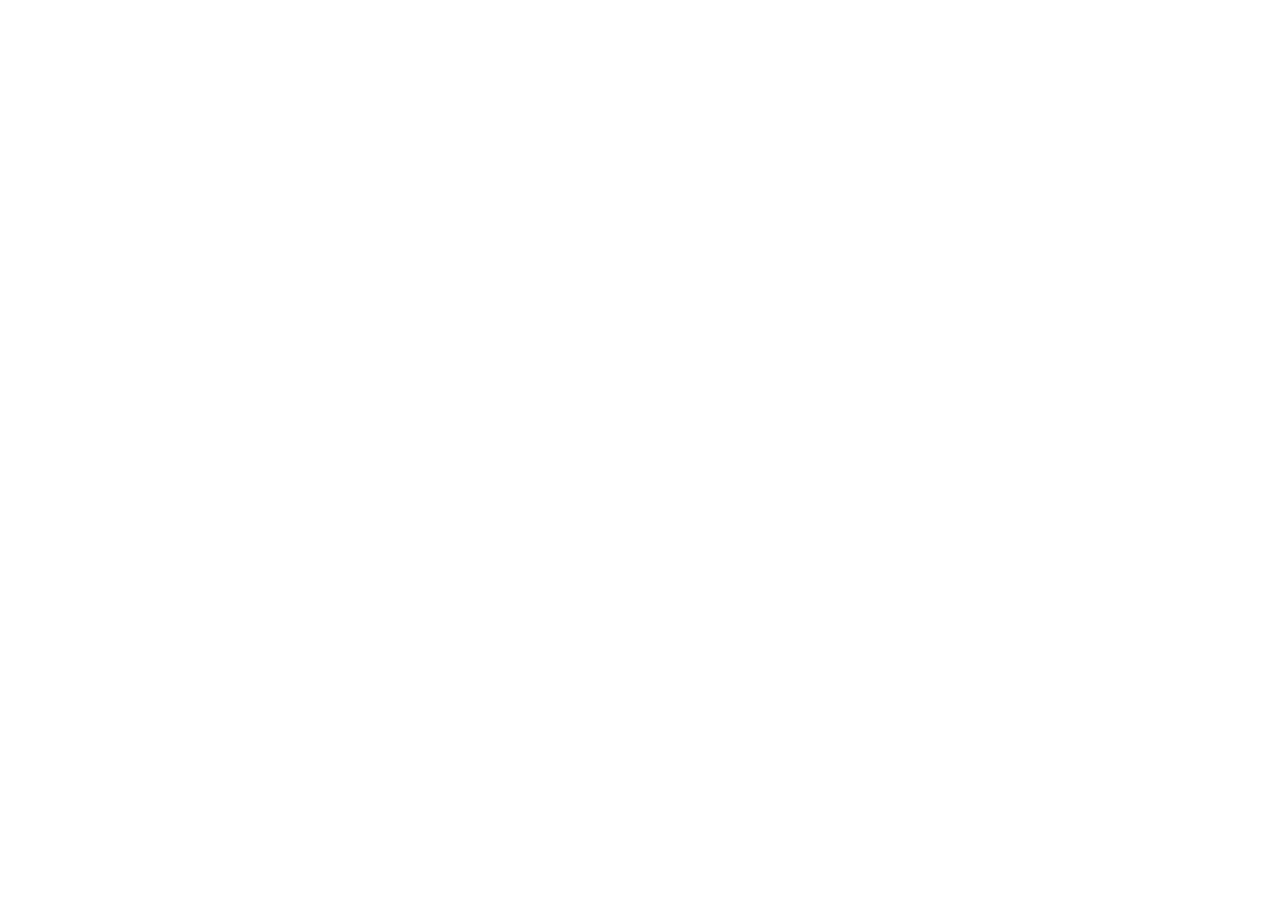
==== gradphoto.html @ 708cae2a "Create gradphoto.html" ====
<HTML>
  <HEAD>
    <TITLE>GRAD PHOTO.. REDIRECT</TITLE>
<meta http-equiv="refresh" content="delay_time; URL=https://drive.google.com/drive/folders/1nIhn9ET98OxgSv-TerWqedz2KaVh2b6H?usp=sharing" />
  </HEAD>
</HTML>
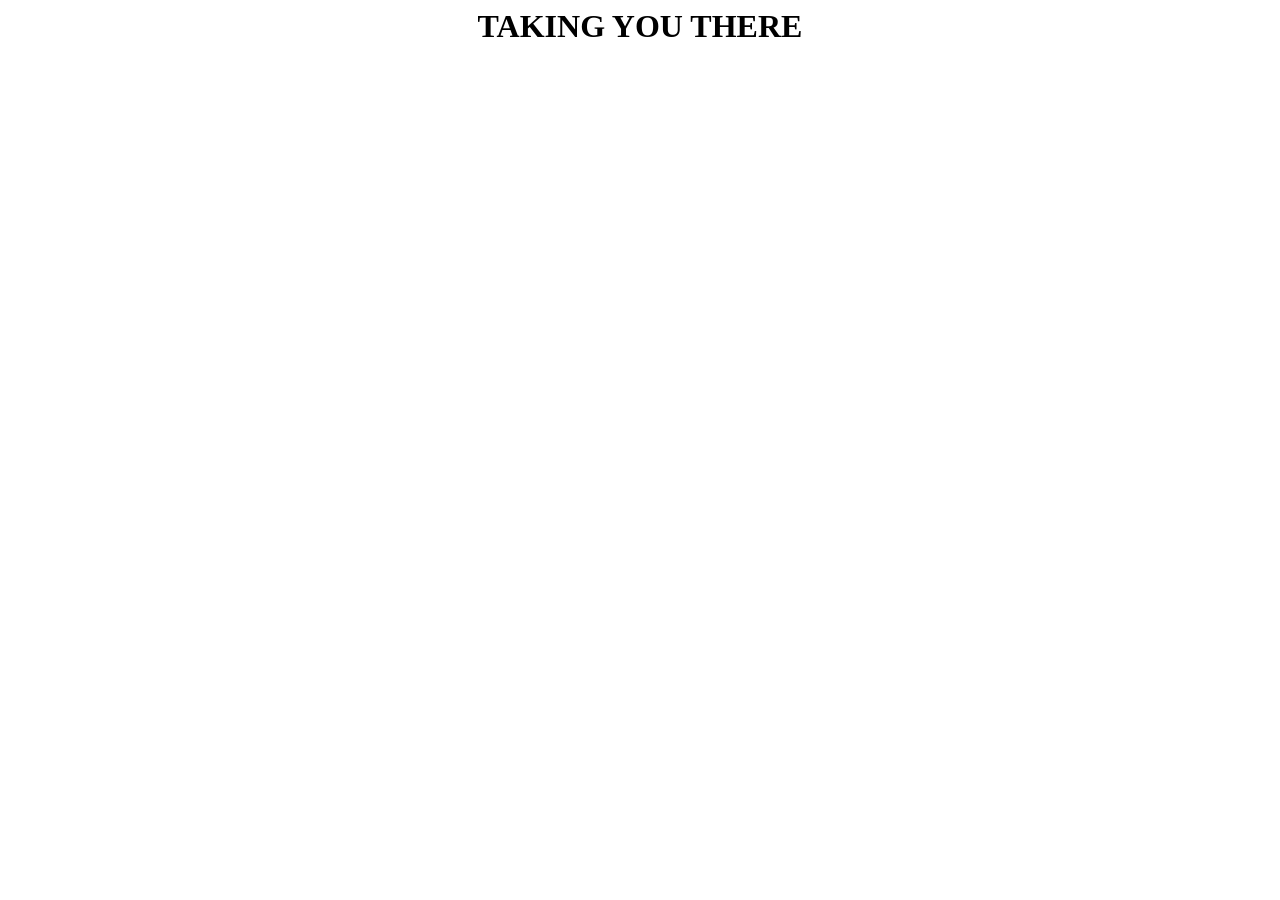
==== commit 11ab2936: "does this work?" ====
--- a/gradphoto.html
+++ b/gradphoto.html
@@ -1,6 +1,9 @@
 <HTML>
   <HEAD>
     <TITLE>GRAD PHOTO.. REDIRECT</TITLE>
-<meta http-equiv="refresh" content="delay_time; URL=https://drive.google.com/drive/folders/1nIhn9ET98OxgSv-TerWqedz2KaVh2b6H?usp=sharing" />
+<meta http-equiv="refresh" content="3; URL=https://drive.google.com/drive/folders/1nIhn9ET98OxgSv-TerWqedz2KaVh2b6H?usp=sharing" />
   </HEAD>
+  <BODY>
+    <H1><CENTER>TAKING YOU THERE</H1></CENTER>
+  </BODY>
 </HTML>
